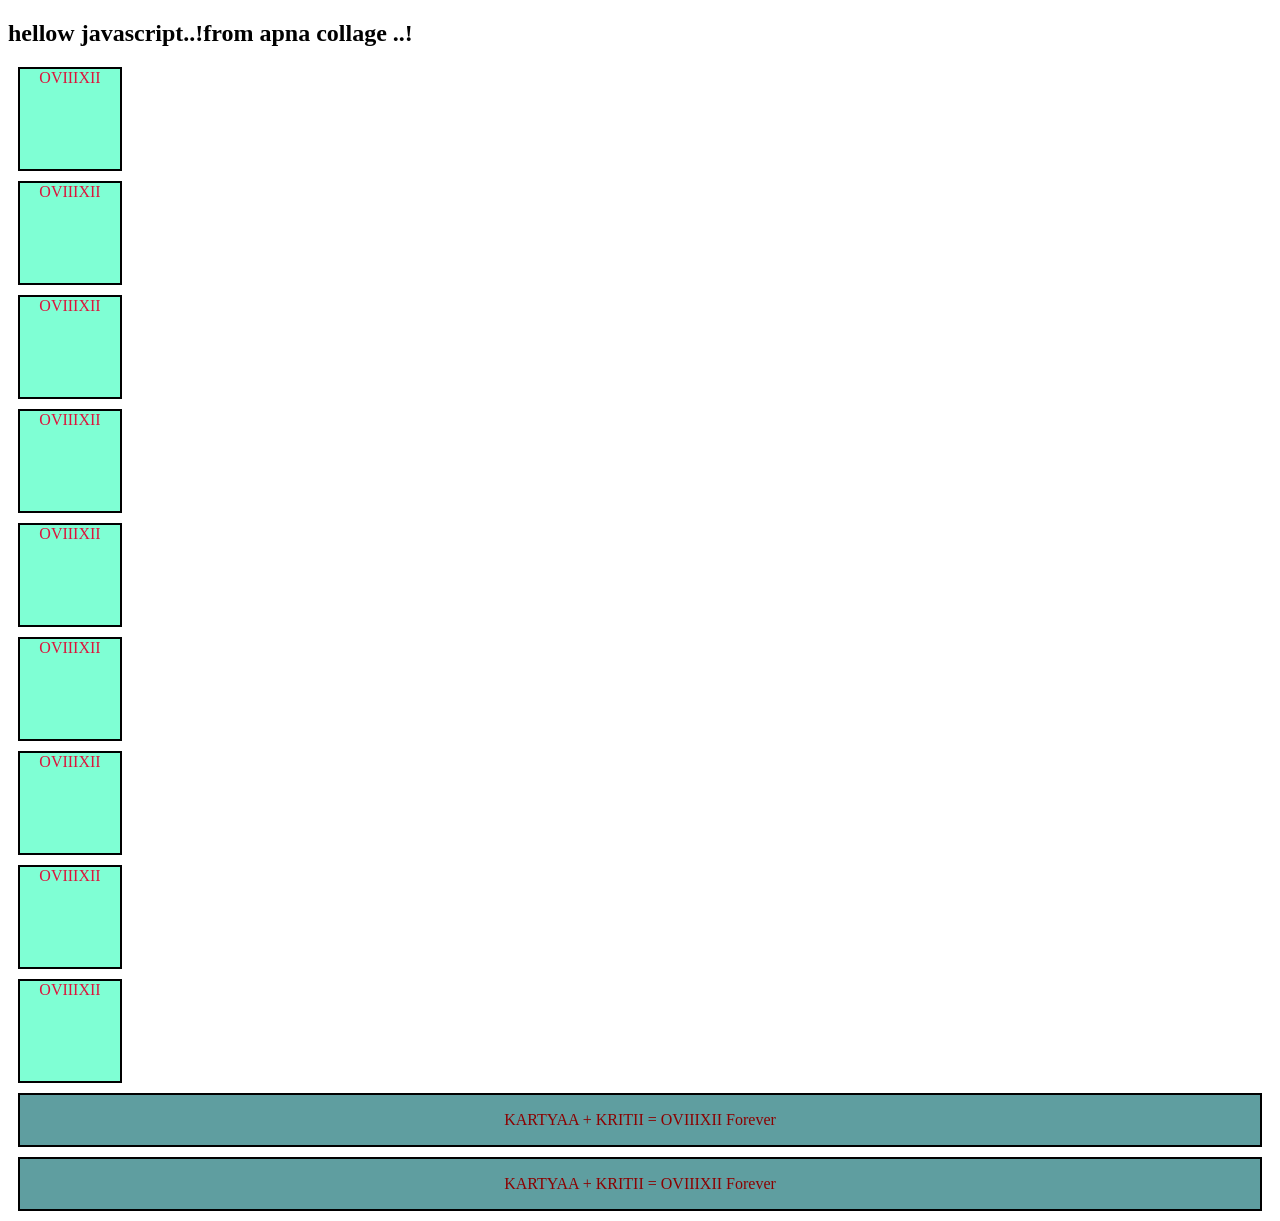
==== index.html @ 29d628db "added dom i js" ====
<!DOCTYPE html>
<html lang="en">
<head>
    <meta charset="UTF-8">
    <meta name="viewport" content="width=device-width, initial-scale=1.0">
    <title>Dom . js</title>
    <link rel="stylesheet" href="style.css">
</head>
<body>

<h2>hellow javascript..!</h2>
<div class="box">box1</div>
<div class="box">box2</div>
<div class="box">box3</div>
<div class="box">box1</div>
<div class="box">box2</div>
<div class="box">box3</div>
<div class="box">box1</div>
<div class="box">box2</div>
<div class="box">box3</div>

<div class="love">
    k + k = ovii for 
</div>

<div class="love">
    k + k = ovii for 
</div>


<!-- <div>OVIIIXII</div> -->
    <script src="script.js">

    </script>
</body>
</html>
---- style.css ----
/* *{
    margin:0;
    font-family:Arial, Helvetica, sans-serif;

}
body{
    display: flex;
    justify-content: center;
    align-items: center;
    align-content: center;
    height:500px;
    
    background-color:blueviolet;
}

div{
    height:200px;
    width:200px;
    color:brown;
    background-color:aqua;
    border:2px solid black;
    border-radius:5px solid black;
    display: flex;
    justify-content: center;
    align-items: center;
    align-content: center;
    font-style:italic;
    text-transform: uppercase;
    font-family:'Times New Roman';
} */


.box{
    height:100px;
    width:100px;
    border:2px solid black;
    color:crimson;
    background-color:aquamarine;
    display: flex;
    justify-content: center;
    margin:10px;

}
.love{
    color:darkred;
    background-color:cadetblue;
    display: flex;
    align-items: center;
    align-content: center;
    justify-content: center;
    height:50px;
    border:2px solid black;
    margin: 10px;

}
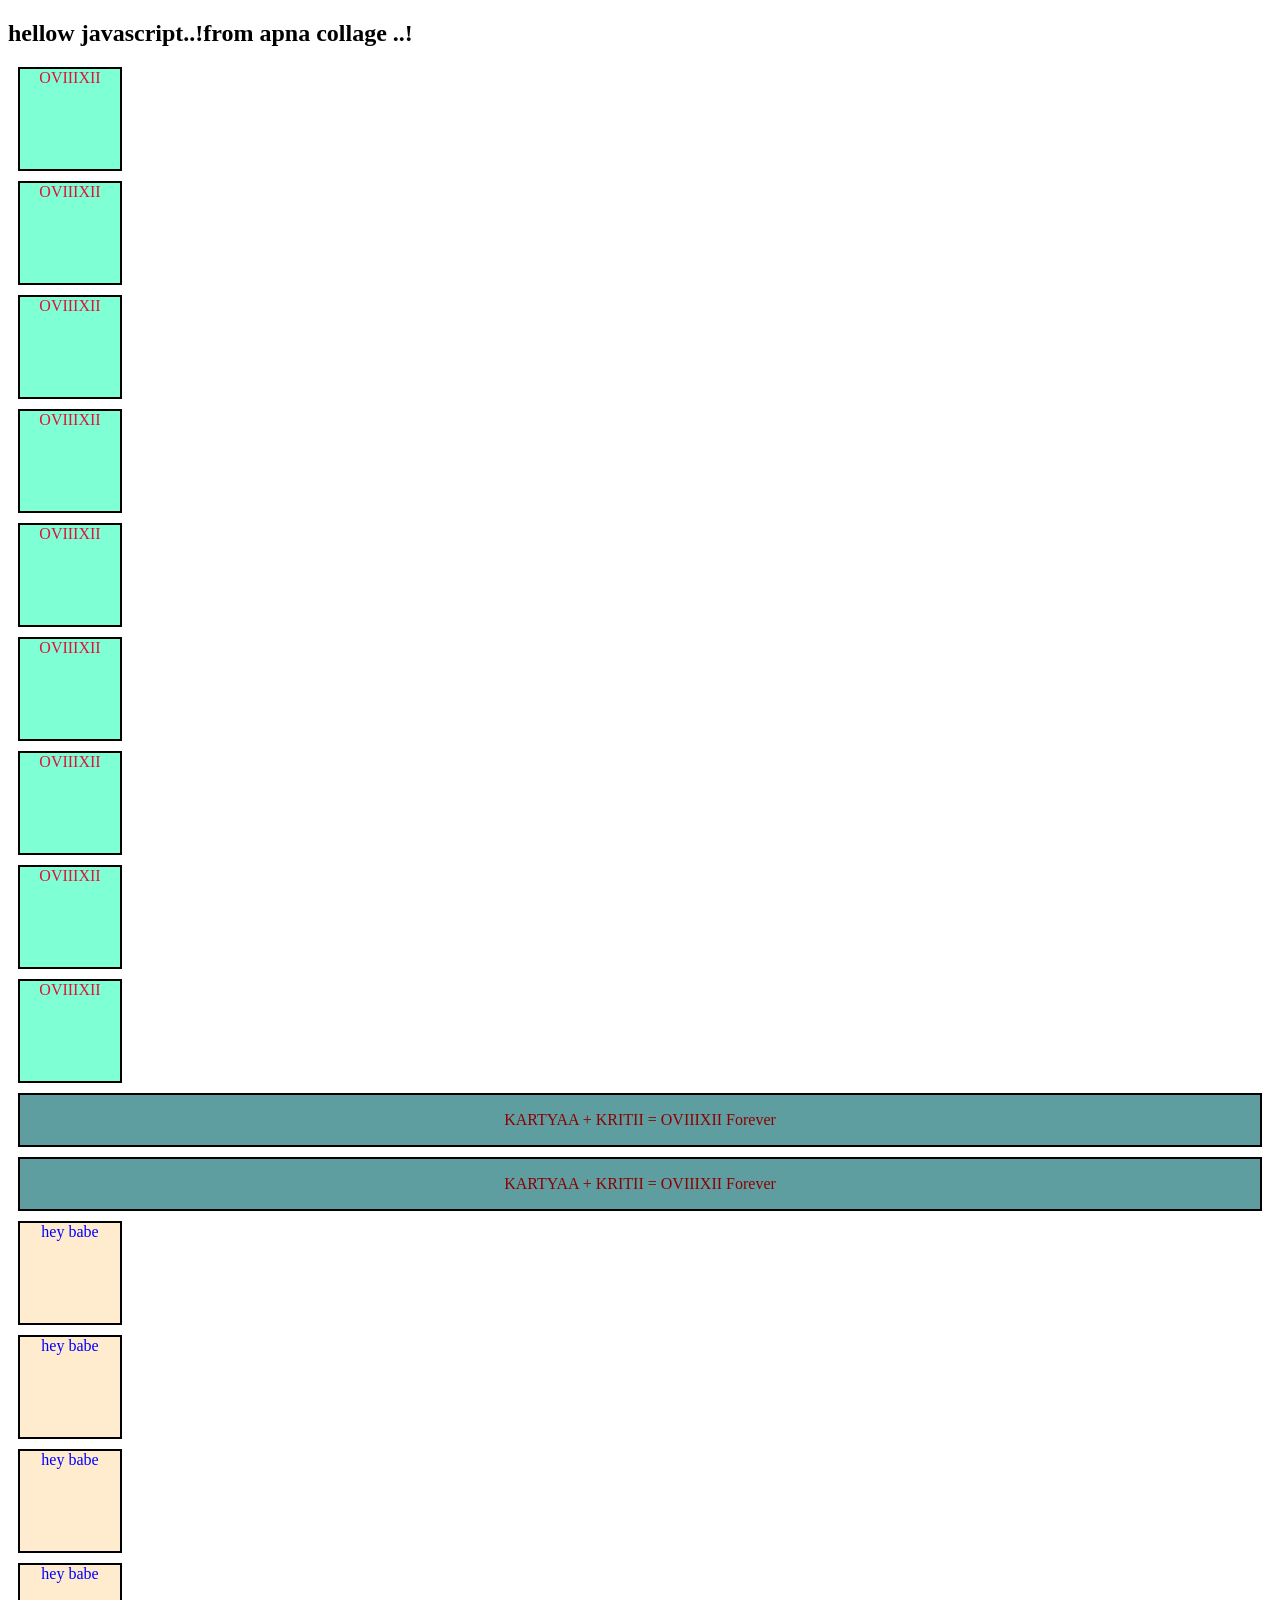
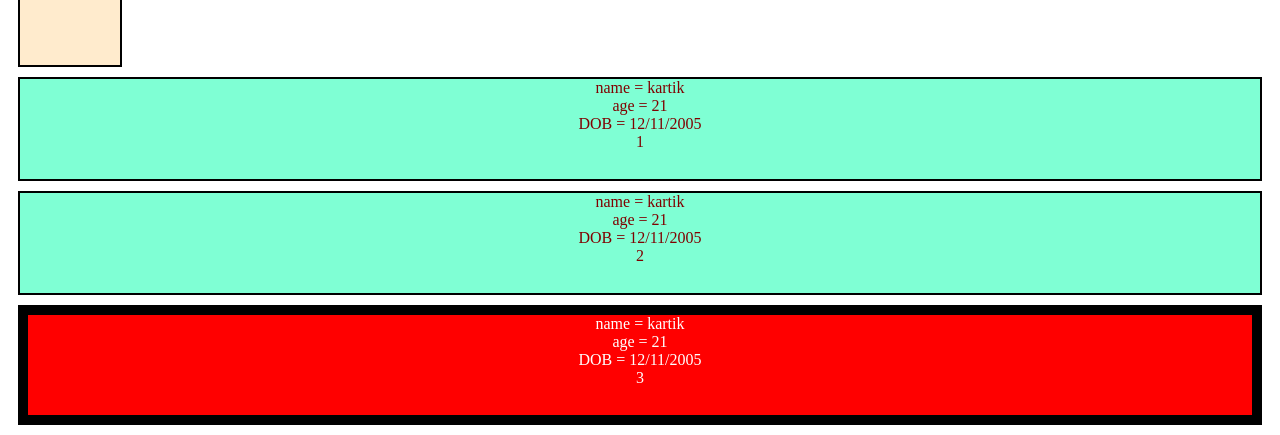
==== commit 4bb2c73c: "added attribute property in dom" ====
--- a/index.html
+++ b/index.html
@@ -28,7 +28,47 @@
 </div>
 
 
-<!-- <div>OVIIIXII</div> -->
+<div class="box1">
+    box1
+</div>
+
+<div class="box1">
+    box2
+</div>
+
+<div class="box1">
+    box3
+</div>
+
+<div class="box1">
+    <b>box4</b>
+</div>
+
+<div class="info">
+    kartik kamble
+</div>
+
+<div class="info">
+    kartik kamble
+</div>
+
+<div class="info">
+    kartik kamble
+</div>
+<!-- 
+<div class="info">
+    kartik kamble
+</div> -->
+
+<!-- <div class="info">
+    kartik kamble
+</div> -->
+
+
+
+
+<!-- 
+<div>OVIIIXII</div> ! -->
     <script src="script.js">
 
     </script>
--- a/style.css
+++ b/style.css
@@ -54,3 +54,24 @@
 
 }
 
+.box1{
+    color:blue;
+    background-color:blanchedalmond;
+    height:100px;
+    width:100px;
+    margin:10px;
+    border:2px solid black;
+    text-align: center;
+
+}
+
+.info{
+    color:maroon;
+    background-color:aquamarine;
+    height:100px;
+    display: flex;
+    justify-content: center;
+    text-align: center;
+    border:2px solid black;
+    margin:10px;
+}
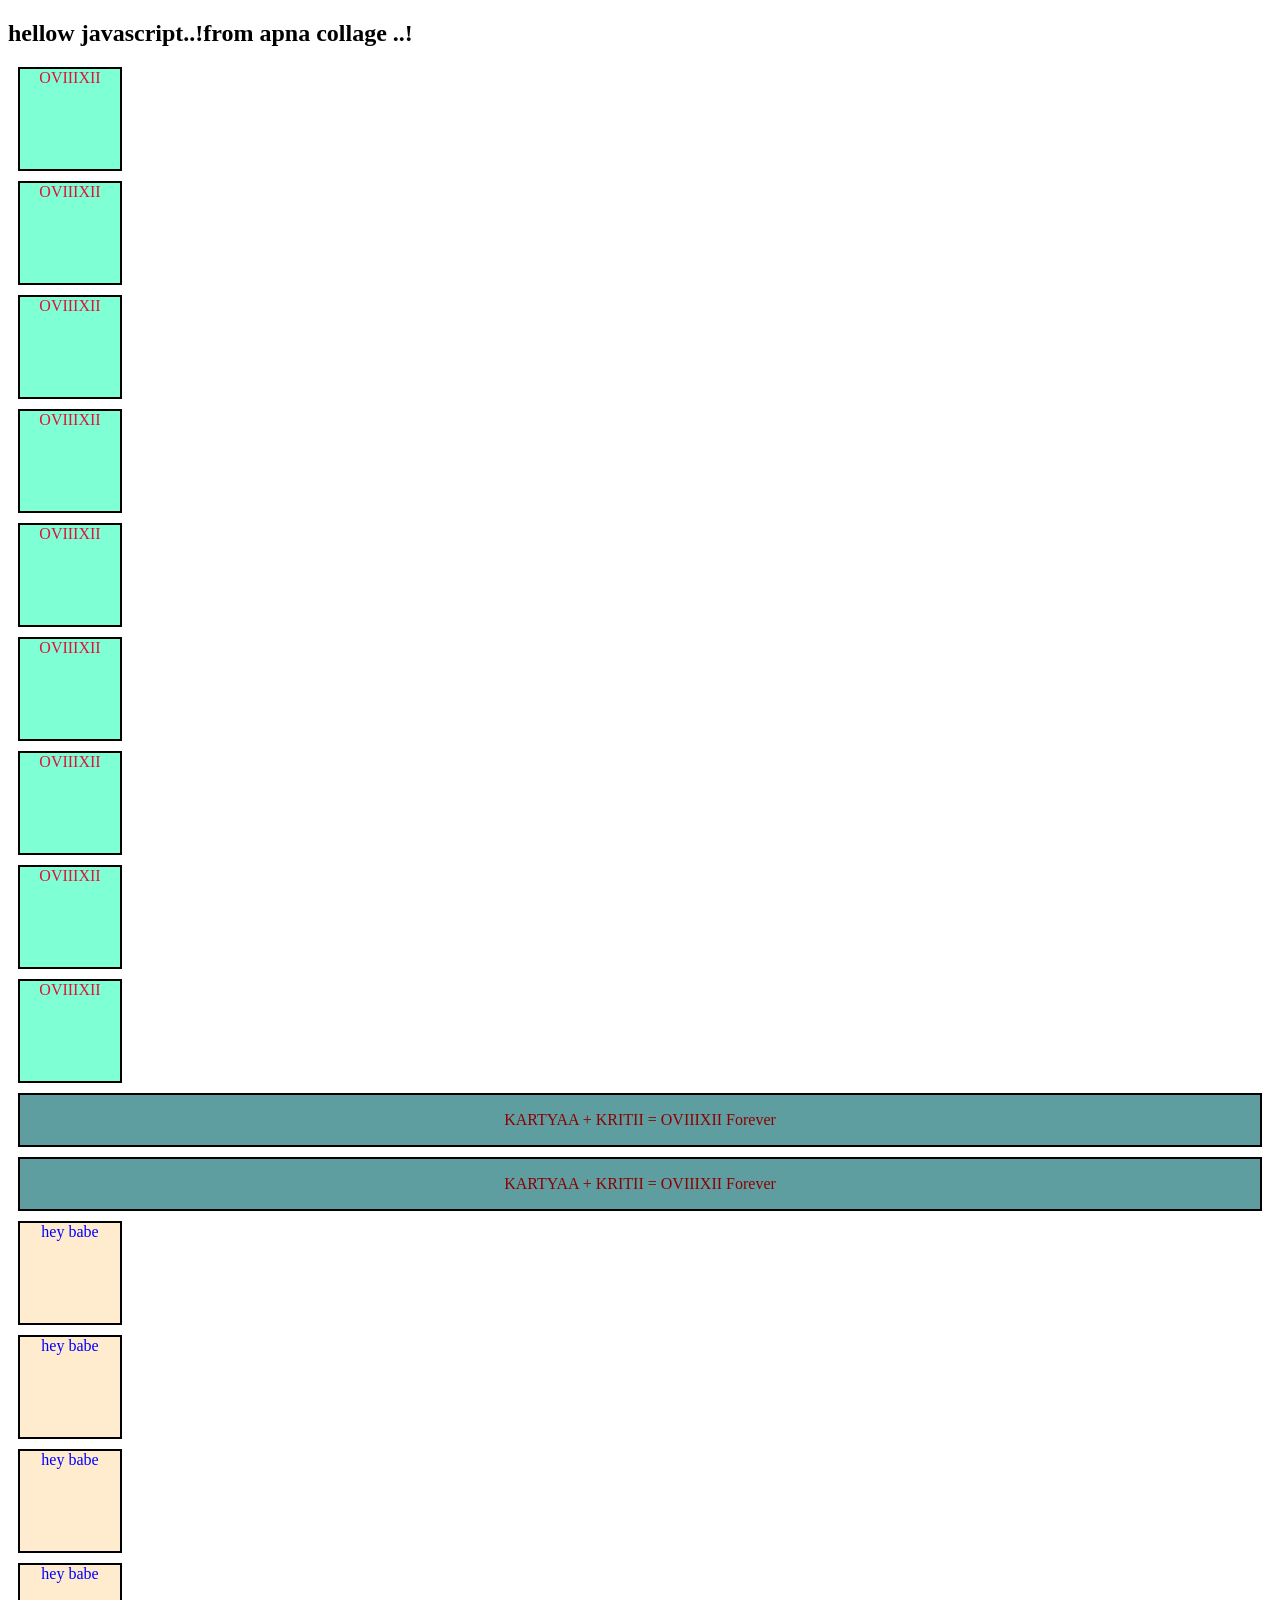
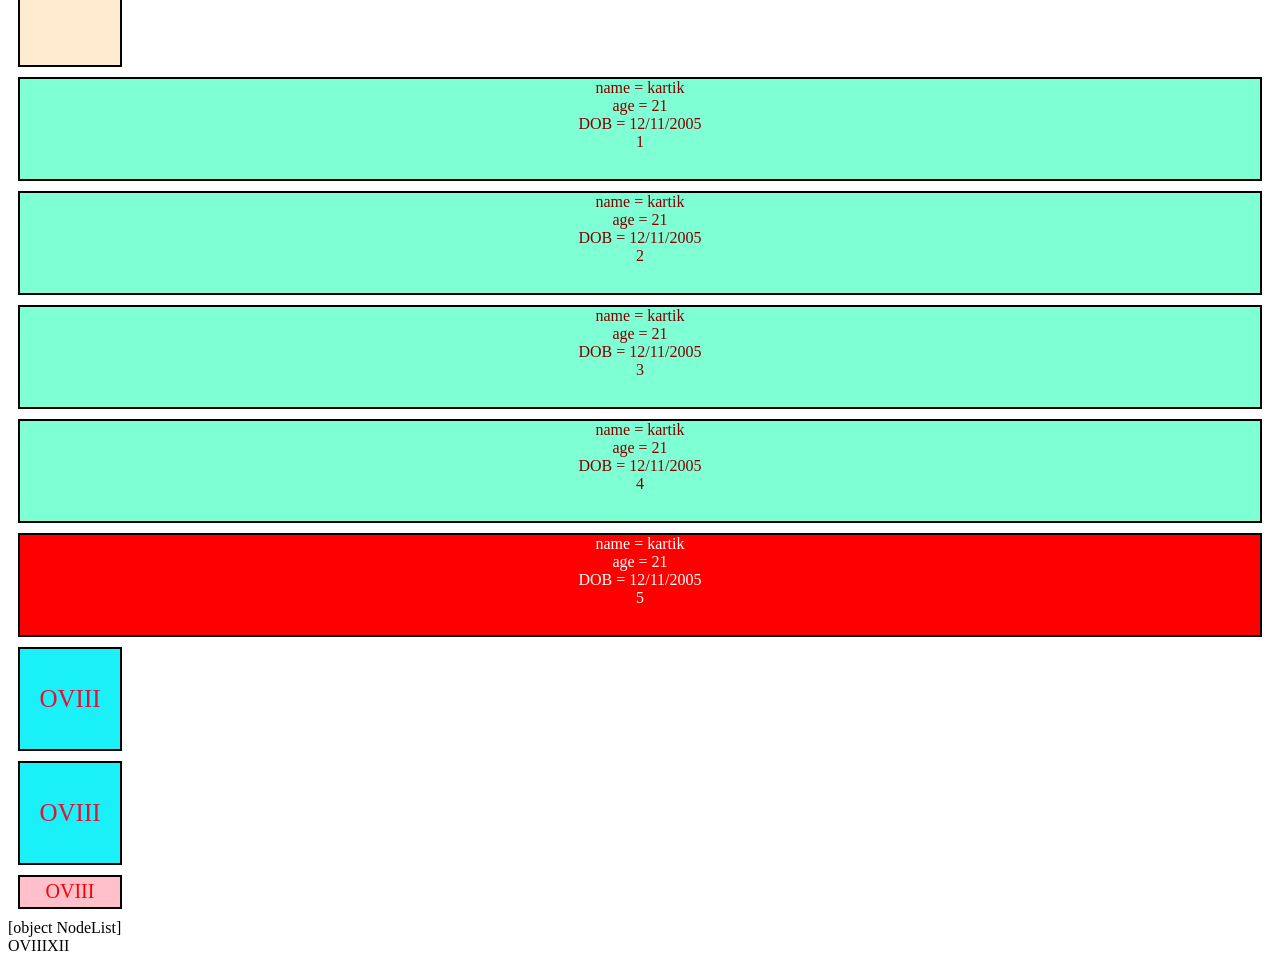
==== commit 3755ba88: "added pracice" ====
--- a/index.html
+++ b/index.html
@@ -55,20 +55,29 @@
 <div class="info">
     kartik kamble
 </div>
-<!-- 
+
 <div class="info">
     kartik kamble
-</div> -->
+</div> 
 
-<!-- <div class="info">
+ <div class="info">
     kartik kamble
-</div> -->
+</div> 
 
 
+<div class="cube">
+    0812
+</div>
 
+<div class="cube">
+    0812
+</div>
 
-<!-- 
-<div>OVIIIXII</div> ! -->
+<div class="cube">
+    0812
+</div>
+
+<div>OVIIIXII</div> 
     <script src="script.js">
 
     </script>
--- a/style.css
+++ b/style.css
@@ -74,4 +74,17 @@
     text-align: center;
     border:2px solid black;
     margin:10px;
+}
+
+.cube{
+    height:100px;
+    width:100px;
+    color:crimson;
+    background-color:rgb(25, 240, 247);
+    margin:10px;
+    border:2px solid black;
+    text-align:center;
+    align-items: center;
+    align-content:center;
+    font-size:25px;
 }
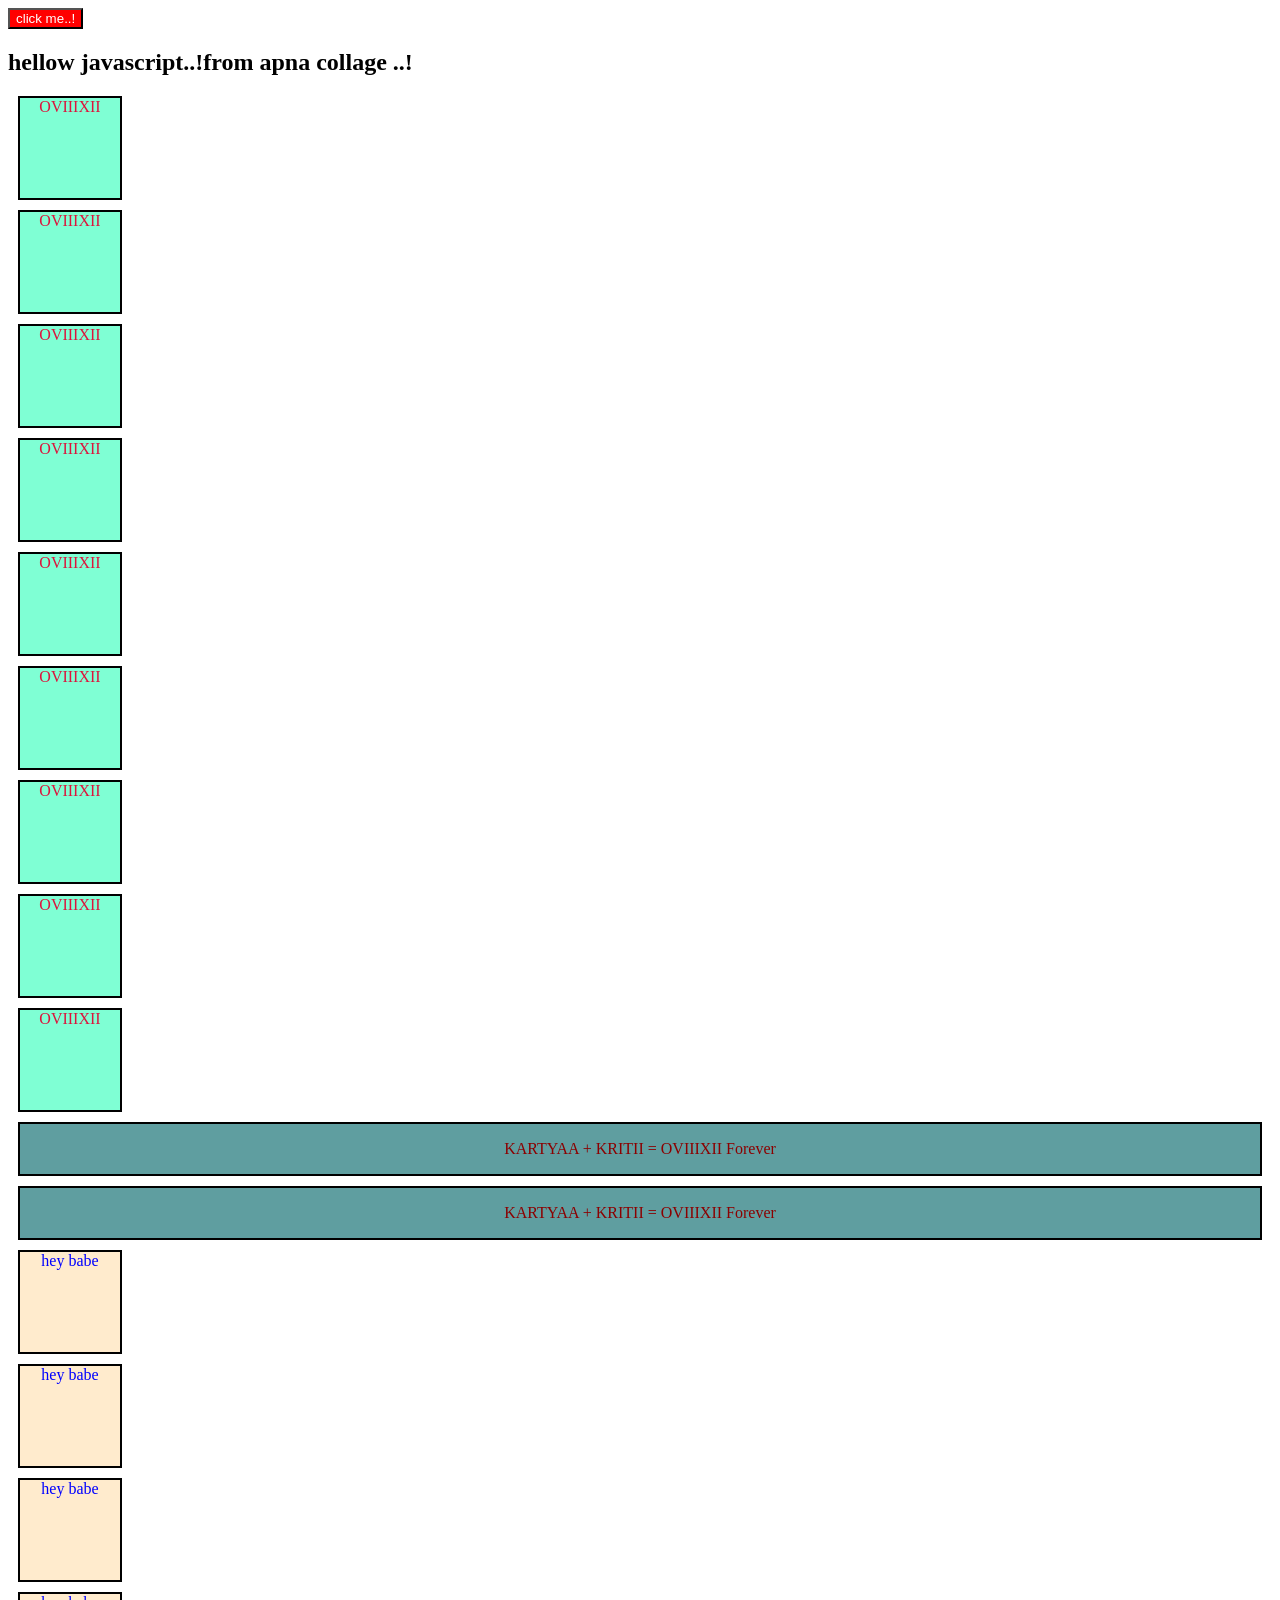
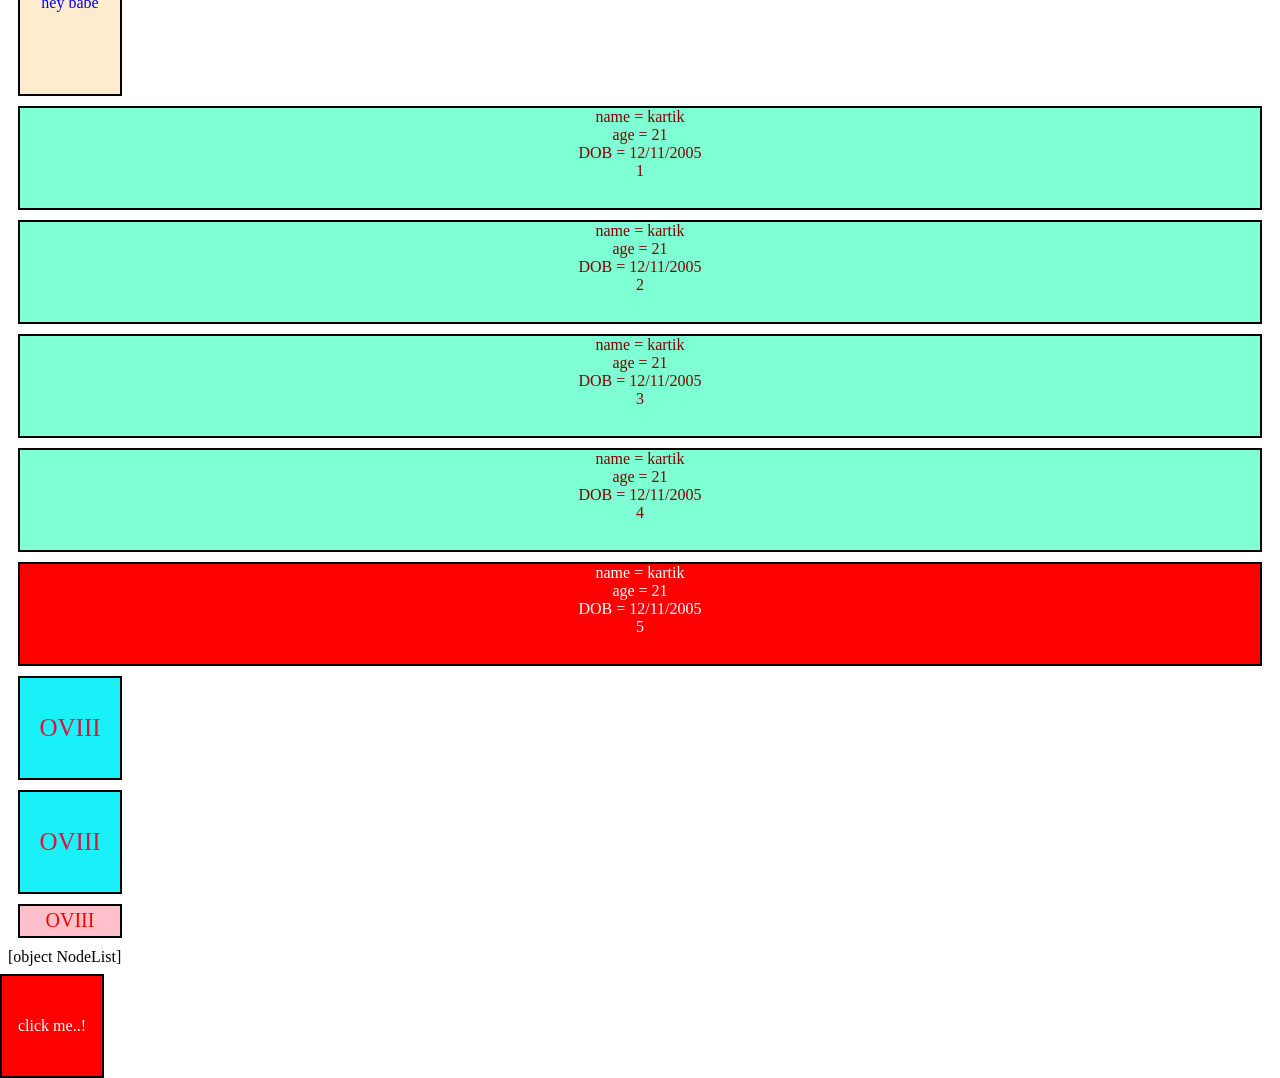
==== commit c4c2a323: "addedd new folder for Question 2 in DOM manipulation" ====
--- a/index.html
+++ b/index.html
@@ -77,7 +77,9 @@
     0812
 </div>
 
-<div>OVIIIXII</div> 
+
+
+<!-- <div>OVIIIXII</div>  -->
     <script src="script.js">
 
     </script>
--- a/style.css
+++ b/style.css
@@ -87,4 +87,9 @@
     align-items: center;
     align-content:center;
     font-size:25px;
+}
+
+.para{
+    color:red;
+    background-color:pink;
 }
